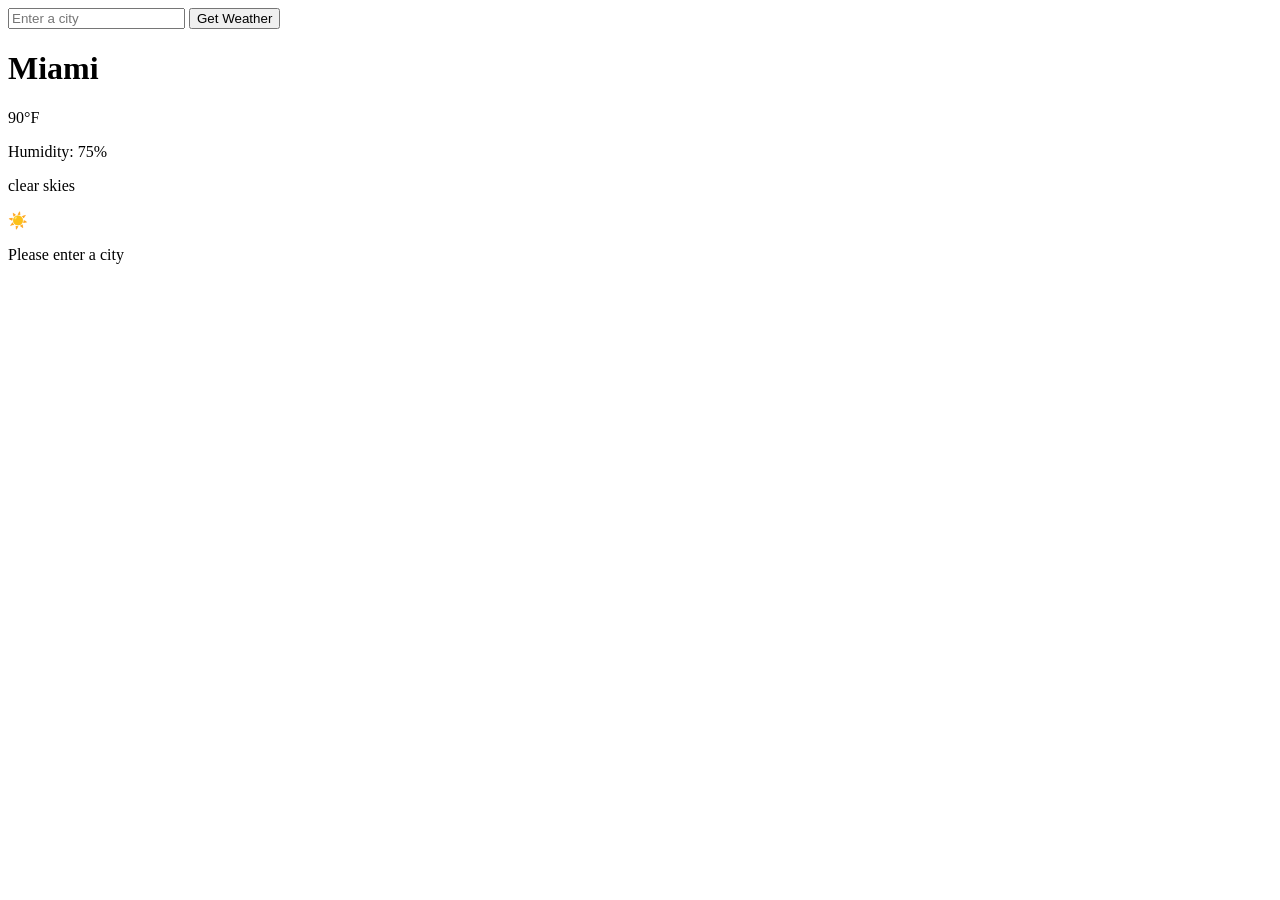
==== weather_app/index.html @ 20881907 "Add weather app HTML structure, CSS styles, and JavaScript file" ====
<!DOCTYPE html>
<html lang="en">
<head>
    <meta charset="UTF-8">
    <meta name="viewport" content="width=device-width, initial-scale=1.0">
    <title>My website</title>
    <link rel="stylesheet" href="style.css">
</head>
<body>
    <form class="weatherForm">
        <input type="text" class="cityInput" placeholder="Enter a city">
        <button type="submit">Get Weather</button>
    </form>

    <div class="card">
        <h1 class="cityDisplay">Miami</h1>
        <p class="tempDisplay">90°F</p>
        <p class="humidityDisplay">Humidity: 75%</p>
        <p class="descDisplay">clear skies</p>
        <p class="weatherEmoji">☀️</p>
        <p class="errorDisplay">Please enter a city</p>
    </div>


    <script src="index.js"></script>
</body>
</html>
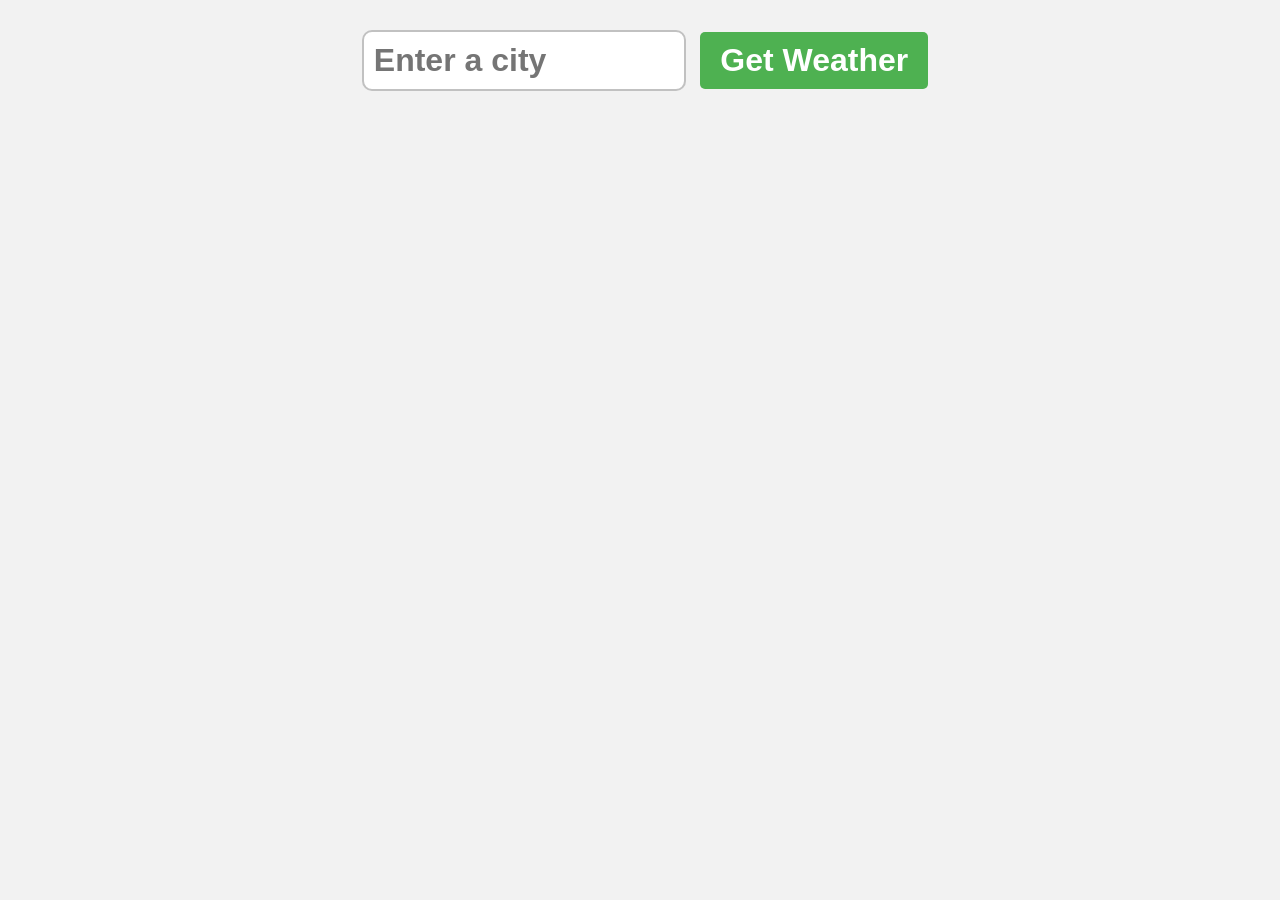
==== commit 80b63d5f: "Implement weather fetching and display in weather app - Fetch current weather from the OpenWeatherMa" ====
--- a/weather_app/index.html
+++ b/weather_app/index.html
@@ -12,16 +12,11 @@
         <button type="submit">Get Weather</button>
     </form>
 
-    <div class="card">
-        <h1 class="cityDisplay">Miami</h1>
-        <p class="tempDisplay">90°F</p>
-        <p class="humidityDisplay">Humidity: 75%</p>
-        <p class="descDisplay">clear skies</p>
-        <p class="weatherEmoji">☀️</p>
-        <p class="errorDisplay">Please enter a city</p>
+    <div class="card" style="display: none;">
     </div>
 
 
+    <script src="config.js"></script>
     <script src="index.js"></script>
 </body>
 </html>
--- a/weather_app/style.css
+++ b/weather_app/style.css
@@ -0,0 +1,87 @@
+body{
+    margin: 0;
+    font-family: Arial, Helvetica, sans-serif;
+    background-color:hsl(0, 0%, 95%);
+    display: flex;
+    flex-direction: column;
+    align-items: center;
+}
+
+.weatherForm{
+    margin: 20px;
+}
+
+.cityInput{
+    padding: 10px;
+    font-size: 2rem;
+    font-weight: bold;
+    border: 2px solid hsla(0, 0%, 20%, 0.3);
+    border-radius: 10px;
+    margin: 10px;
+    width: 300px;
+}
+
+button[type="submit"]{
+    padding: 10px 20px;
+    font-weight: bold;
+    font-size: 2rem;
+    color: white;
+    background-color: hsl(122, 39%, 50%);
+    border: none;
+    border-radius: 5px;
+    cursor: pointer;
+
+}
+
+button[type="submit"]:hover{
+    background-color: hsl(122, 39%, 40%);
+}
+
+.card{
+    background: linear-gradient(180deg, hsl(210, 100%, 75%), hsl(40, 100%, 75%));
+    padding: 50px;
+    box-shadow: 2px 2px 5px hsla(0, 0%, 0%, 0.5);
+    min-width: 300px;
+    display: flex;
+    flex-direction: column;
+    align-items: center;
+}
+
+h1{
+    font-size: 3.5 rem;
+    margin-top: 0;
+    margin-bottom: 25px;
+}
+
+p{
+    font-size: 1.5rem;
+    margin: 5px 0px
+}
+
+.cityDisplay , .tempDisplay{
+    font-size: 3.5rem;
+    font-weight: bold;
+    color: rgba(0, 0, 0, 0.75);
+    margin-bottom: 25px;
+}
+
+.humidityDisplay{
+    font-weight: bold;
+    margin-bottom: 25px;
+}
+
+.descDisplay{
+    font-style: italic;
+    font-weight: bold;
+    font-size: 2rem;
+}
+
+.weatherEmoji{
+    margin: 0 ;
+    font-size: 7.5rem;
+}
+.errorDisplay{
+    font-size: 2.5rem;
+    font-weight: bold;
+    color: hsla(0, 0%, 0%, 0.75);
+}
